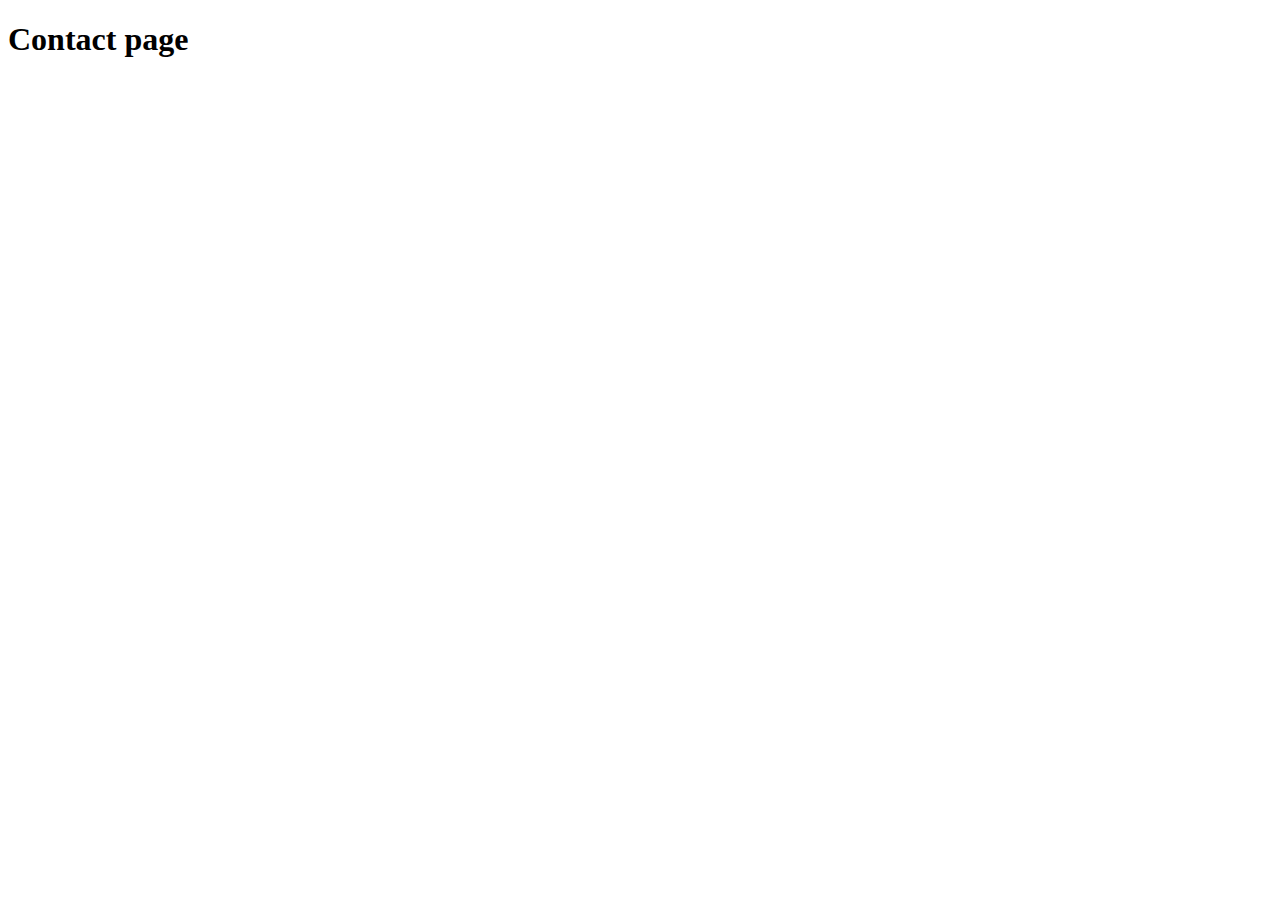
==== contact.html @ bbfeb2e2 "added h1 tag" ====
<!DOCTYPE html>
<html lang="en">
<head>
    <meta charset="UTF-8">
    <meta name="viewport" content="width=device-width, initial-scale=1.0">
    <meta http-equiv="X-UA-Compatible" content="ie=edge">
    <title>Document</title>
</head>
<body>
    <h1>Contact page</h1>
    
</body>
</html>
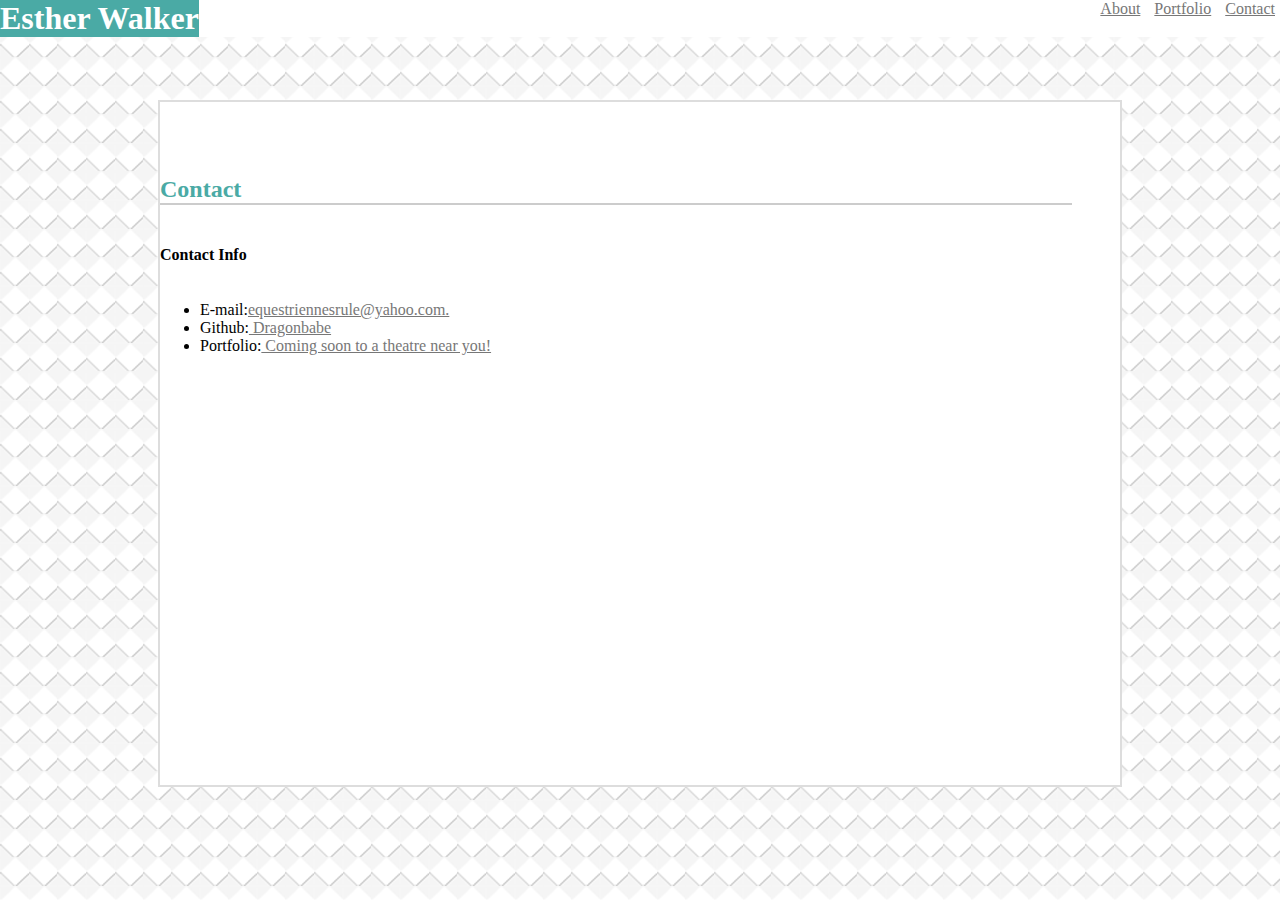
==== commit 24ca4a20: "changed homework" ====
--- a/contact.html
+++ b/contact.html
@@ -1,13 +1,33 @@
 <!DOCTYPE html>
 <html lang="en">
+
 <head>
+
+    <link rel="stylesheet" href="assets/css/index.css" />
     <meta charset="UTF-8">
     <meta name="viewport" content="width=device-width, initial-scale=1.0">
     <meta http-equiv="X-UA-Compatible" content="ie=edge">
-    <title>Document</title>
+    <title> Contact | Esther Walker</title>
 </head>
+
 <body>
-    <h1>Contact page</h1>
-    
-</body>
-</html>+
+    <div class="header">
+        <h1 class="myname">Esther Walker</h1>
+        <div>
+            <a href="index.html" class="related-links">About</a>
+            <a href="portfolio.html" class="related-links">Portfolio</a>
+            <a href="contact.html" class="related-links">Contact</a>
+        </div>
+    </div>
+
+    <div class="parent-content">
+        <div class="box">
+            <h2 class="contact">Contact</h2>
+            
+            <h4><strong>Contact Info</strong></h4>
+    <ul>
+        <li>E-mail:<a href="mailto:equestriennesrule@yahoo.com">equestriennesrule@yahoo.com.</a><br></li>
+        <li>Github:<a href=""> Dragonbabe</a></li>
+        <li>Portfolio:<a href=""> Coming soon to a theatre near you!</a></li>
+    </ul>
--- a/assets/css/index.css
+++ b/assets/css/index.css
@@ -0,0 +1,101 @@
+
+.container-header {
+    display: flex;
+    justify-content:space-between;
+    font-family:Georgia, 'Times New Roman', Times, serif;
+    color: white;
+}
+    
+.header {
+    display: flex;
+    justify-content: space-between;
+    width: 100%;
+    background-color:#ffffff;
+    border-color: #cccccc;
+}
+.myname {
+    color: #ffffff;
+    background-color: #4aaaa5;
+    margin: 0px;
+}
+.parent-content {
+    width: 100%;
+    display: flex;
+    justify-content: center;
+    min-height: 750px;
+}
+.box {
+        border:2px solid #dddddd;
+        width: 960px;
+        display:flex;
+        justify-content: center;
+        background-color: #ffffff;
+        flex-direction:column;
+        margin-top:63px;
+    }
+body {
+    background-image: url("../images/embossed-diamond.png");
+    margin:0;
+}
+.links {
+    padding-top:25.5px;
+    width: 15%;
+    font-size:1.2em;
+    display:flex;
+    justify-content: space-between;
+}
+
+.about {
+    color: #4aaaa5;
+    width: 95%;
+    border-bottom: 2px solid #cccccc;
+}
+.contact {
+    color: #4aaaa5;
+    width: 95%;
+    border-bottom: 2px solid  #cccccc;
+    margin-top:-340px;
+}
+.portfolio {
+    color: #4aaaa5;
+    width: 95%;
+    border-bottom: 2px solid  #cccccc;
+}
+
+.related-links {
+    margin-left: 5px;
+    margin-right: 5px;
+}
+a {
+    color:#777777;
+}
+
+
+img {
+    display:flex;
+    justify-content:center;
+    border: 1px solid #ddd;
+    border-radius: 4px;
+    padding: 5px;
+    width: 450px;
+}
+.image {
+    display:flex;
+    justify-content: center;
+}
+.paragraph {
+    display:flex;
+    align-items:flex-end;
+}
+footer {
+    position:absolute;
+    bottom: 0px;
+    border-top: 7px solid teal;
+}
+
+
+
+
+
+
+
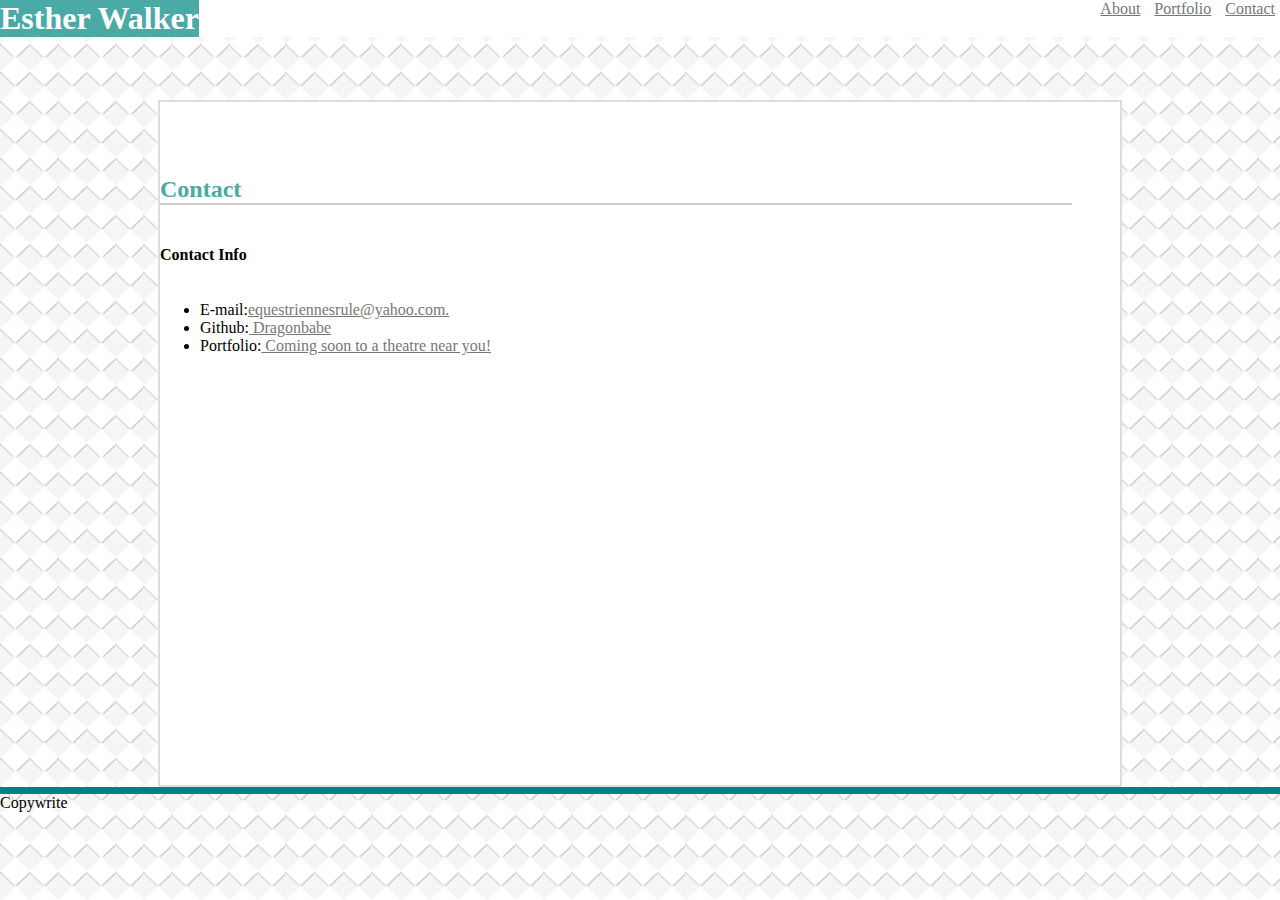
==== commit dbbe750c: "added footer" ====
--- a/contact.html
+++ b/contact.html
@@ -24,10 +24,19 @@
     <div class="parent-content">
         <div class="box">
             <h2 class="contact">Contact</h2>
-            
+
             <h4><strong>Contact Info</strong></h4>
-    <ul>
-        <li>E-mail:<a href="mailto:equestriennesrule@yahoo.com">equestriennesrule@yahoo.com.</a><br></li>
-        <li>Github:<a href=""> Dragonbabe</a></li>
-        <li>Portfolio:<a href=""> Coming soon to a theatre near you!</a></li>
-    </ul>
+            <ul>
+                <li>E-mail:<a href="mailto:equestriennesrule@yahoo.com">equestriennesrule@yahoo.com.</a><br></li>
+                <li>Github:<a href=""> Dragonbabe</a></li>
+                <li>Portfolio:<a href=""> Coming soon to a theatre near you!</a></li>
+            </ul>
+        </div>
+    </div>
+    <footer>Copywrite</footer>
+
+
+
+</body>
+
+</html>--- a/assets/css/index.css
+++ b/assets/css/index.css
@@ -88,8 +88,8 @@
     align-items:flex-end;
 }
 footer {
-    position:absolute;
-    bottom: 0px;
+    /* position:absolute; */
+    /* bottom: 0px; */
     border-top: 7px solid teal;
 }
 
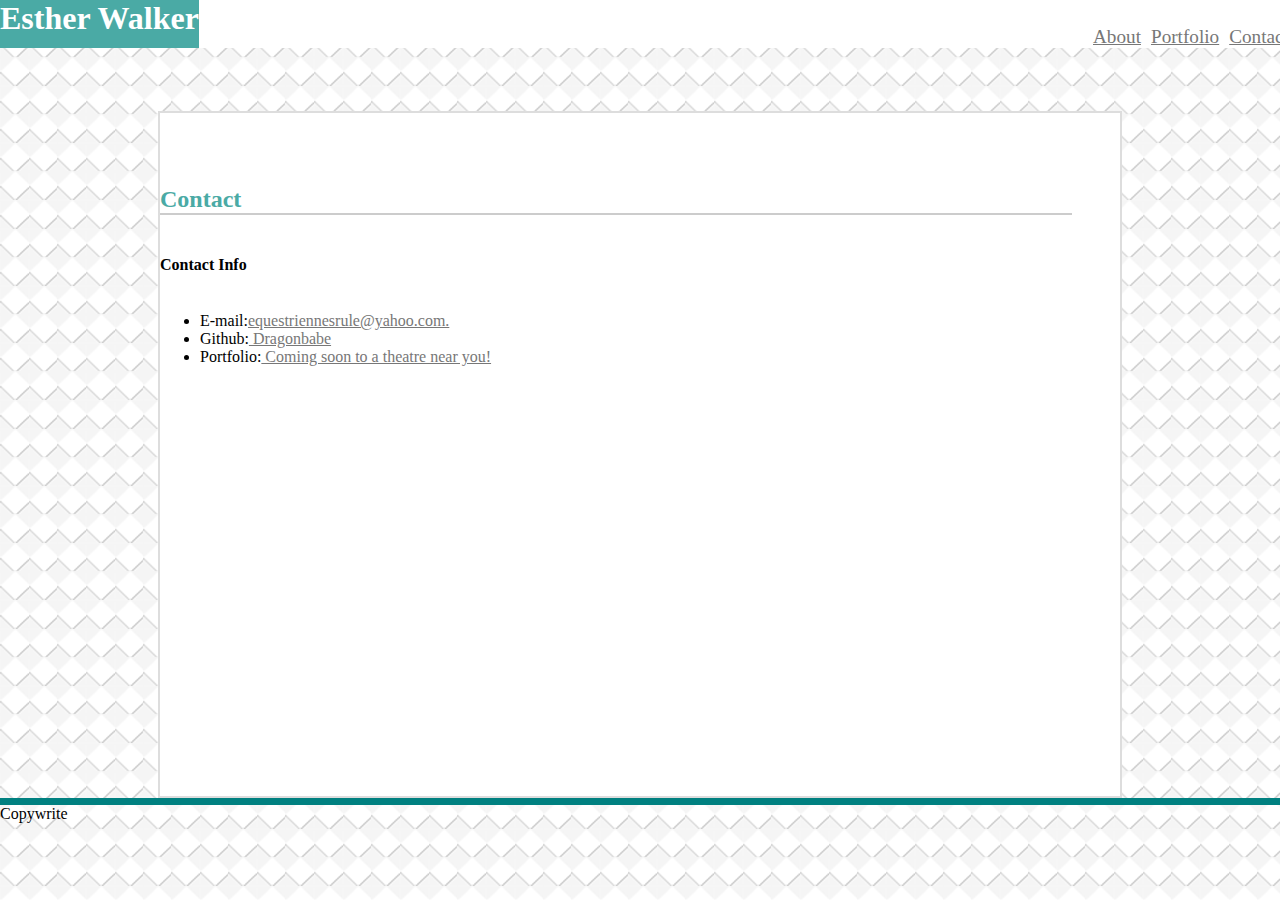
==== commit 09ba7890: "aligned my files" ====
--- a/contact.html
+++ b/contact.html
@@ -14,7 +14,7 @@
 
     <div class="header">
         <h1 class="myname">Esther Walker</h1>
-        <div>
+        <div class="links">
             <a href="index.html" class="related-links">About</a>
             <a href="portfolio.html" class="related-links">Portfolio</a>
             <a href="contact.html" class="related-links">Contact</a>
--- a/assets/css/index.css
+++ b/assets/css/index.css
@@ -1,10 +1,4 @@
 
-.container-header {
-    display: flex;
-    justify-content:space-between;
-    font-family:Georgia, 'Times New Roman', Times, serif;
-    color: white;
-}
     
 .header {
     display: flex;
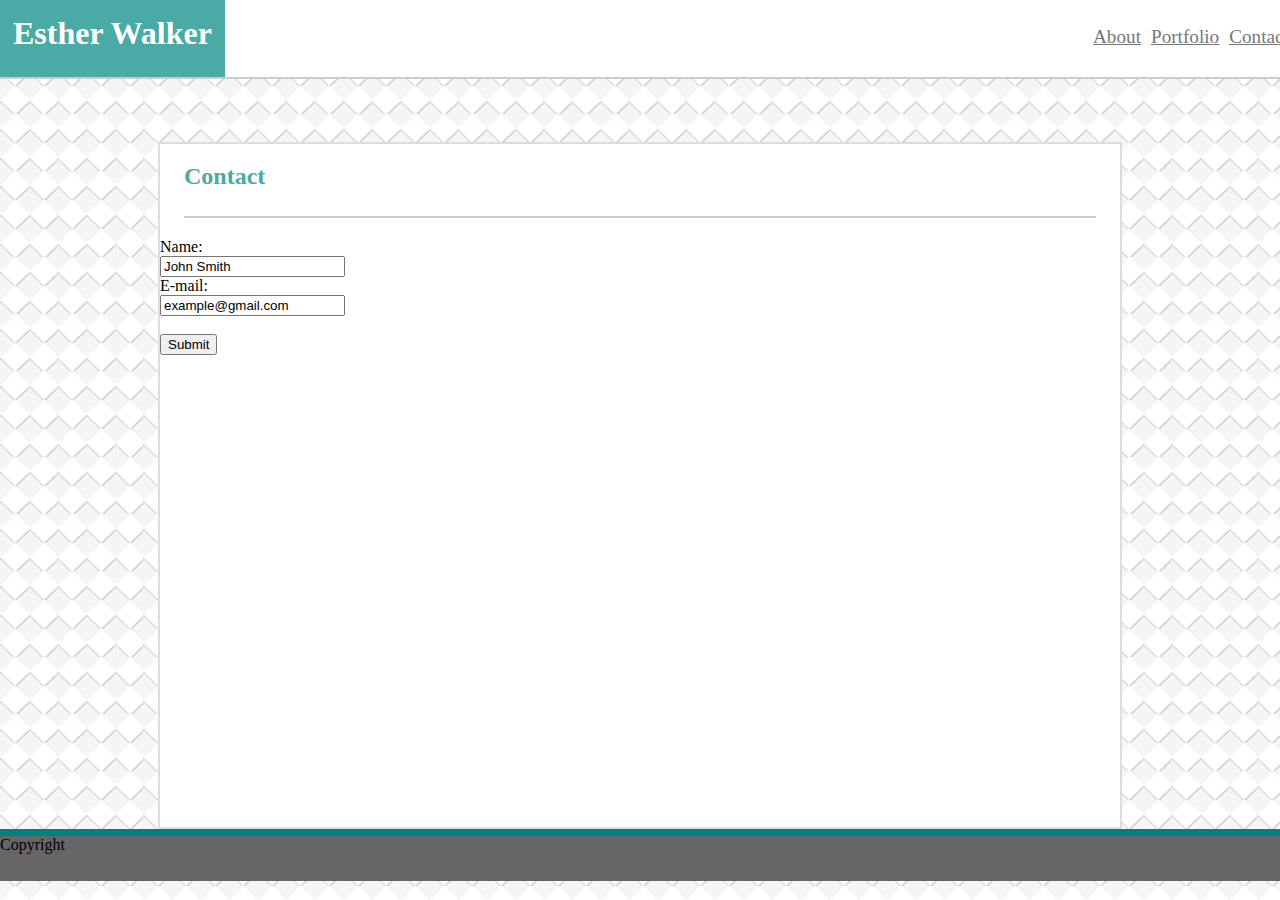
==== commit 71003048: "final push" ====
--- a/contact.html
+++ b/contact.html
@@ -24,16 +24,20 @@
     <div class="parent-content">
         <div class="box">
             <h2 class="contact">Contact</h2>
-
-            <h4><strong>Contact Info</strong></h4>
-            <ul>
-                <li>E-mail:<a href="mailto:equestriennesrule@yahoo.com">equestriennesrule@yahoo.com.</a><br></li>
-                <li>Github:<a href=""> Dragonbabe</a></li>
-                <li>Portfolio:<a href=""> Coming soon to a theatre near you!</a></li>
-            </ul>
+            <form action="/action_page.php">
+                Name:<br>
+                <input type="text" name="Name" value="John Smith">
+                <br>
+                E-mail:<br>
+                <input type="text" name="E-mail" value="example@gmail.com">
+                <br><br>
+                <input type="submit" value="Submit">
+              </form> 
+            
         </div>
     </div>
-    <footer>Copywrite</footer>
+
+    <footer>Copyright</footer>
 
 
 
--- a/assets/css/index.css
+++ b/assets/css/index.css
@@ -6,11 +6,32 @@
     width: 100%;
     background-color:#ffffff;
     border-color: #cccccc;
+
 }
 .myname {
+    padding-top: 15px;
+    padding-left: 13px;
+    padding-right: 13px;
     color: #ffffff;
     background-color: #4aaaa5;
     margin: 0px;
+}
+.about {
+    margin-left:24px;
+    padding-bottom: 26px;
+
+}
+.contact {
+    margin-left: 24px;
+    padding-bottom: 26px;
+}
+.action_page.php {
+    font-family: Arial, Helvetica, sans-serif;
+    padding-right: 26px;
+}
+.portfolio {
+    margin-left: 24px;
+    padding-bottom: 26px;
 }
 .parent-content {
     width: 100%;
@@ -21,10 +42,7 @@
 .box {
         border:2px solid #dddddd;
         width: 960px;
-        display:flex;
-        justify-content: center;
         background-color: #ffffff;
-        flex-direction:column;
         margin-top:63px;
     }
 body {
@@ -32,28 +50,20 @@
     margin:0;
 }
 .links {
+    padding-bottom: 29px;
     padding-top:25.5px;
     width: 15%;
     font-size:1.2em;
     display:flex;
     justify-content: space-between;
 }
-
-.about {
+h2 {
     color: #4aaaa5;
     width: 95%;
+}
+    
+h2, .header {
     border-bottom: 2px solid #cccccc;
-}
-.contact {
-    color: #4aaaa5;
-    width: 95%;
-    border-bottom: 2px solid  #cccccc;
-    margin-top:-340px;
-}
-.portfolio {
-    color: #4aaaa5;
-    width: 95%;
-    border-bottom: 2px solid  #cccccc;
 }
 
 .related-links {
@@ -81,10 +91,14 @@
     display:flex;
     align-items:flex-end;
 }
+p {
+    margin-left: 24px;
+    margin-right: 24px;
+}
 footer {
-    /* position:absolute; */
-    /* bottom: 0px; */
     border-top: 7px solid teal;
+    padding-bottom: 27px;
+    background-color: #666666;
 }
 
 
